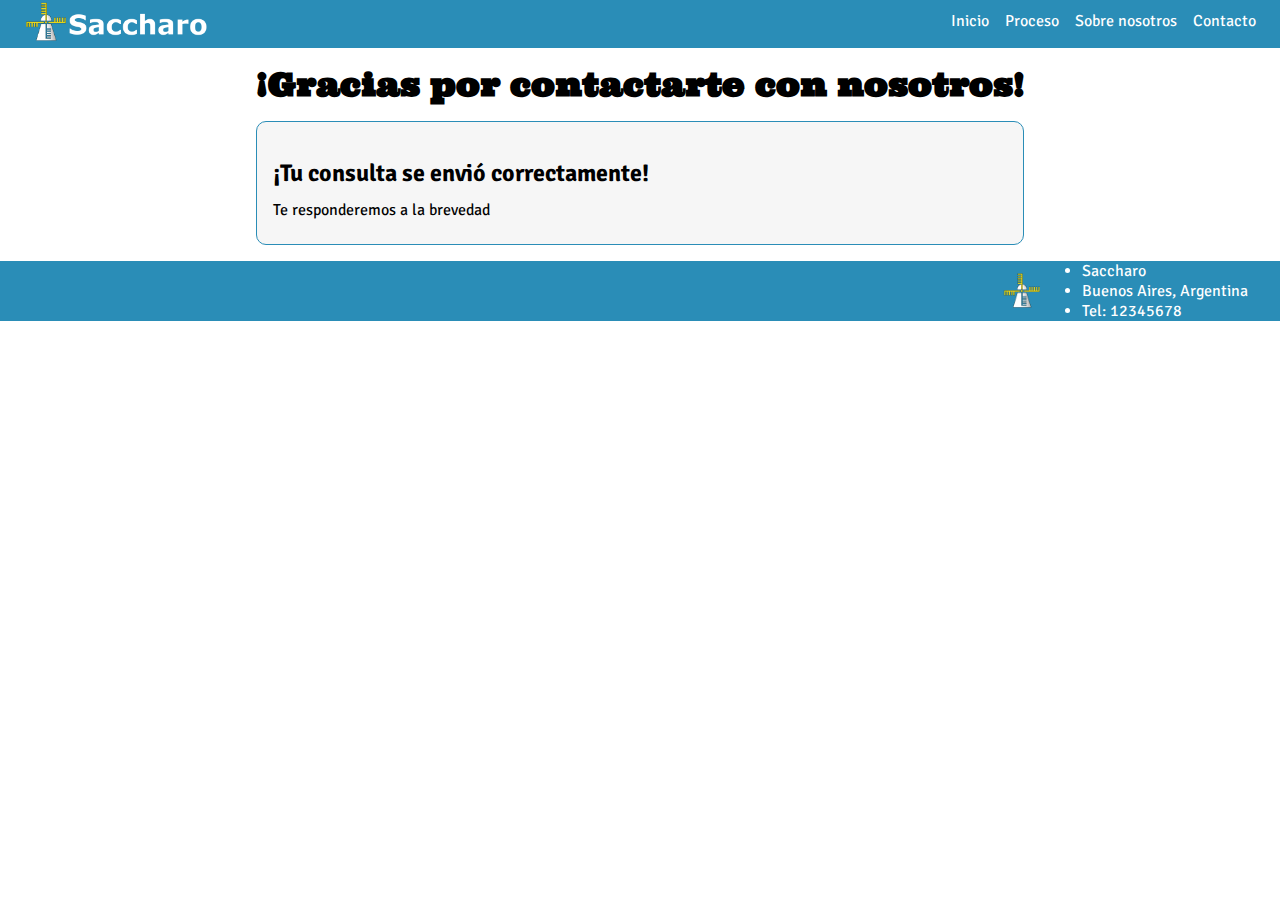
==== consulta-enviada.html @ 0214e48f "Agregado del iframe y ampliación de la pagina principal" ====
<!DOCTYPE html>
<html lang="en">
  <head>
    <meta charset="UTF-8" />
    <meta http-equiv="X-UA-Compatible" content="IE=edge" />
    <meta name="viewport" content="width=device-width, initial-scale=1.0" />
    <link rel="stylesheet" href="./css/style.css" />
    <link rel="shortcut icon" href="./img/logo.png" type="image/x-icon" />
    <title>Saccharo | Contacto</title>
  </head>
  <body>
    <header class="contenedor-flex encabezado">
      <div>
        <a href="./index.html"
          ><img
            class="logo"
            src="./img/logo-nombre.png"
            alt="Logo de la empresa"
        /></a>
      </div>
      <nav class="nav-bar">
        <a class="nav-enlace" href="./index.html">Inicio</a>
        <a class="nav-enlace" href="./proceso.html">Proceso</a>
        <a class="nav-enlace" href="./sobre-nosotros.html">Sobre nosotros</a>
        <a class="nav-enlace" href="./contacto.html">Contacto</a>  
    </nav>
    </header>
    <div class="centrado">
      <h1 class="titulo">¡Gracias por contactarte con nosotros!</h1>
    </div>
    <main class="contenedor mg-20">
      <h2>¡Tu consulta se envió correctamente!</h2>
      <p>
        Te responderemos a la brevedad
      </p>
    </main>

    <footer class="contenedor-flex footer">
      <img class="logo" src="./img/logo.png" alt="Logo" />
      <ul>
        <li class="footer-item">Saccharo</li>
        <li class="footer-item">Buenos Aires, Argentina</li>
        <li class="footer-item">Tel: 12345678</li>
      </ul>
    </footer>
  </body>
</html>
---- css/style.css ----
@import url('https://fonts.googleapis.com/css2?family=Corinthia&family=Satisfy&family=Signika+Negative:wght@500;700&family=Ultra&display=swap');

:root {
    --color-primario: #fff;
    --color-secundario: #2a8db7;
    --color-terciario: #e02525;
    --color-sombreado: #f6f6f6;


    --ff-cursiva: 'Corinthia', cursive;
    --ff-cita: 'Satisfy', cursive;
    --ff-principal: 'Signika Negative', sans-serif;
    --ff-titulo: 'Ultra', serif;
}

* {
    margin: 0; 
    font-family: var(--ff-principal);
    box-sizing: border-box;
}

h2, h3 {
    margin: .5em 0;
}

/* ENCABEZADO */

.encabezado, .footer {
    background: var(--color-secundario);
}

.contenedor-flex {
    display: flex;
    align-items: center;
}

.encabezado {
    justify-content: space-between;
    align-items: center;
    padding: 0 1.5em;
    height: 3em;
    margin-bottom: 1rem;
}

.logo {
    margin: 4px 0;
    height: 2.5em;
}

.pag-nombre {
    text-decoration: none;
    font-size: 40px;
    color: var(--color-primario);
    font-weight: 900;
}

.nav-bar {
    height: 2em;
    display: flex;
    gap: 1em;
}

.nav-enlace {
    text-decoration: none;
    color: var(--color-primario);
    padding: 0.2em 0;
}

.nav-enlace:hover {
    color: var(--color-primario);
    border-bottom: 2px solid var(--color-primario);
}

/* CONTENIDO PRINCIPAL */

.main {
    margin: 2em 10%;
}

.contenedor {
    background: var(--color-sombreado);
    margin: 1em;
    padding: 1.5em 1em;
    border: 1px solid var(--color-secundario);
    border-radius: 10px;
}

.centrado {
    text-align: center;
}

/* Margenes */
.mg-10 {margin: 1em 10%}
.mg-20 {margin: 1em 20%}
.mg-30 {margin: 1em 30%}
.mg-40 {margin: 1em 40%}
.mg-50 {margin: 1em 50%}


.titulo {
    font-family: var(--ff-titulo);
}

.subtitulo {
    
}

.slogan {
    font-family: var(--ff-cita);
    font-size: 1.3em;
}

.img-principal {
    text-align: center;
}

.ubicacion {
    width: 100%;
    height: 360px;
    text-align: center;
}

.mapa {
    width: 40%;
    height: 100%;
}

/* FOOTER */

.footer {
    justify-content: flex-end;
    padding: 0 2em;
}

.footer-item {
    color: var(--color-primario);
}
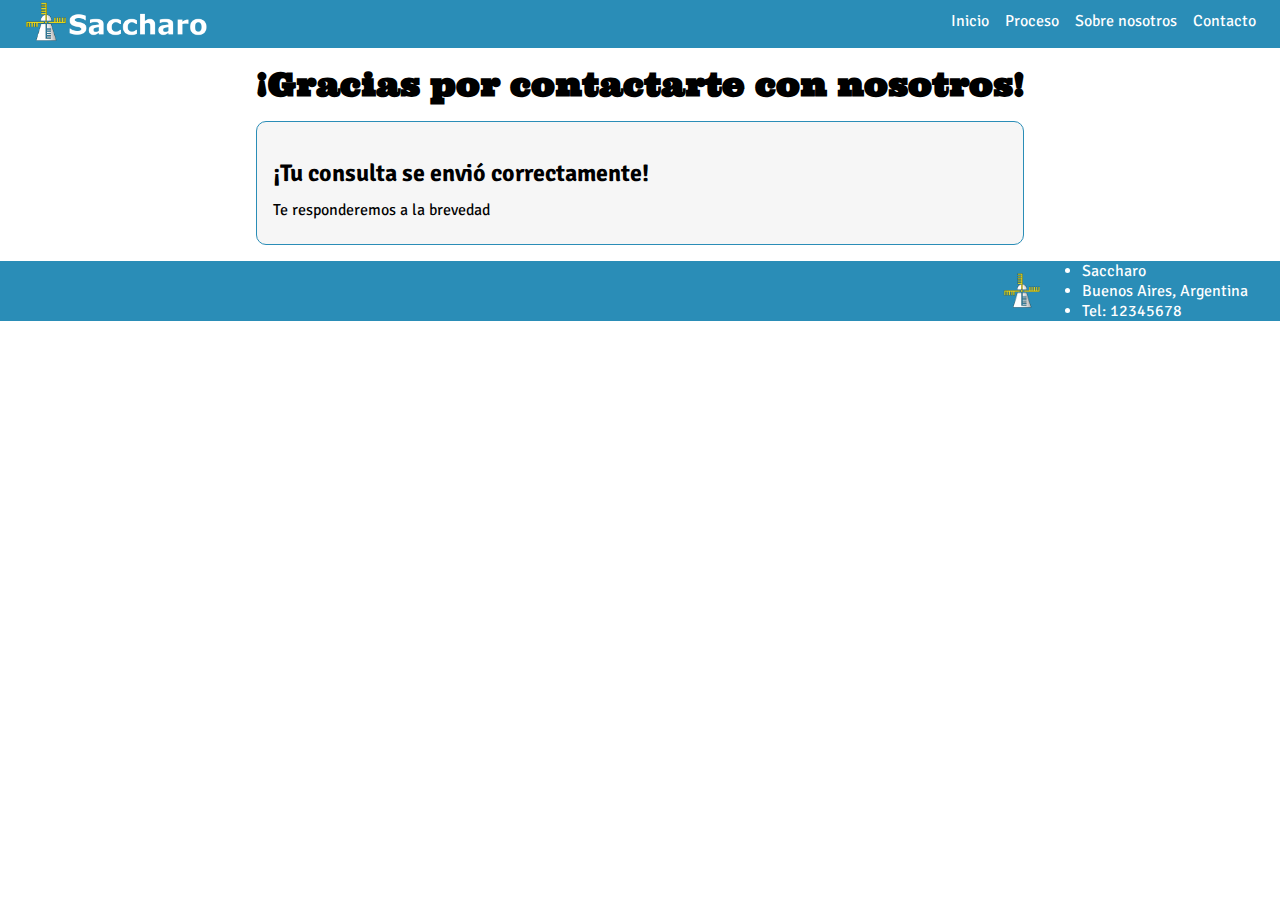
==== commit e357dd90: "Menu de navegación responsivo tipo hamburguesa" ====
--- a/consulta-enviada.html
+++ b/consulta-enviada.html
@@ -22,8 +22,13 @@
         <a class="nav-enlace" href="./index.html">Inicio</a>
         <a class="nav-enlace" href="./proceso.html">Proceso</a>
         <a class="nav-enlace" href="./sobre-nosotros.html">Sobre nosotros</a>
-        <a class="nav-enlace" href="./contacto.html">Contacto</a>  
-    </nav>
+        <a class="nav-enlace" href="./contacto.html">Contacto</a>
+      </nav>
+      <div class="hamburguer">
+        <span class="bar"></span>
+        <span class="bar"></span>
+        <span class="bar"></span>
+      </div>
     </header>
     <div class="centrado">
       <h1 class="titulo">¡Gracias por contactarte con nosotros!</h1>
@@ -43,5 +48,6 @@
         <li class="footer-item">Tel: 12345678</li>
       </ul>
     </footer>
+    <script src="./script/main.js"></script>
   </body>
 </html>
--- a/css/style.css
+++ b/css/style.css
@@ -71,6 +71,19 @@
     border-bottom: 2px solid var(--color-primario);
 }
 
+.hamburguer {
+    display: none;
+    cursor: pointer;
+}
+
+.bar {
+    display: block;
+    width: 25px;
+    height: 3px;
+    margin: 5px auto;
+    background: var(--color-primario);
+}
+
 /* CONTENIDO PRINCIPAL */
 
 .main {
@@ -101,10 +114,6 @@
     font-family: var(--ff-titulo);
 }
 
-.subtitulo {
-    
-}
-
 .slogan {
     font-family: var(--ff-cita);
     font-size: 1.3em;
@@ -112,6 +121,12 @@
 
 .img-principal {
     text-align: center;
+}
+
+.img-inicial {
+    width: 80%;
+    border-radius: 10px;
+    margin-bottom: 1em;
 }
 
 .ubicacion {
@@ -134,4 +149,90 @@
 
 .footer-item {
     color: var(--color-primario);
-}+}
+
+
+/*  Media Queries */
+
+
+@media (max-width: 1366px) {
+    aside {
+        margin: auto;
+        width: auto;
+    }
+
+    .indice {
+        position: static;
+        margin-top: 2em;
+    }
+
+    .contenedor-indice {
+        flex-direction: column;
+    }
+
+    .mapa {
+        min-width: 50%;
+    }
+}
+
+@media (max-width: 800px) {
+    .subtitulo {
+        grid-column: 1;
+    }
+
+    .contenedor-tarjetas {
+        grid-template-columns: 1fr;
+    }
+
+    .tarjeta {
+        height: 50vh;
+    }
+
+    .mapa {
+        width: 100%;
+    }
+}
+
+@media (max-width: 600px) {
+    .hamburguer {
+        display: block;
+    }
+
+    .nav-bar {
+        position: fixed;
+        left: -100%;
+        top: 3em;
+        gap: 0;
+        flex-direction: column;
+        background-color: var(--color-secundario);
+        width: 100%;
+        height: auto;
+        text-align: center;
+        transition: 0.3s;
+    }
+
+    .nav-enlace {
+        margin: 1em 0;
+    }
+
+    .nav-bar.active {
+        left: 0%;
+    }
+
+    .encabezado {
+        flex-direction: row-reverse;
+    }
+
+    .mg-10 {
+        margin: 1em 0;
+    }
+
+    .mg-20 {
+        margin: 1em 5%
+    }
+
+    .img-inicial {
+        border-radius: 0;
+        width: 100%;
+    }
+}
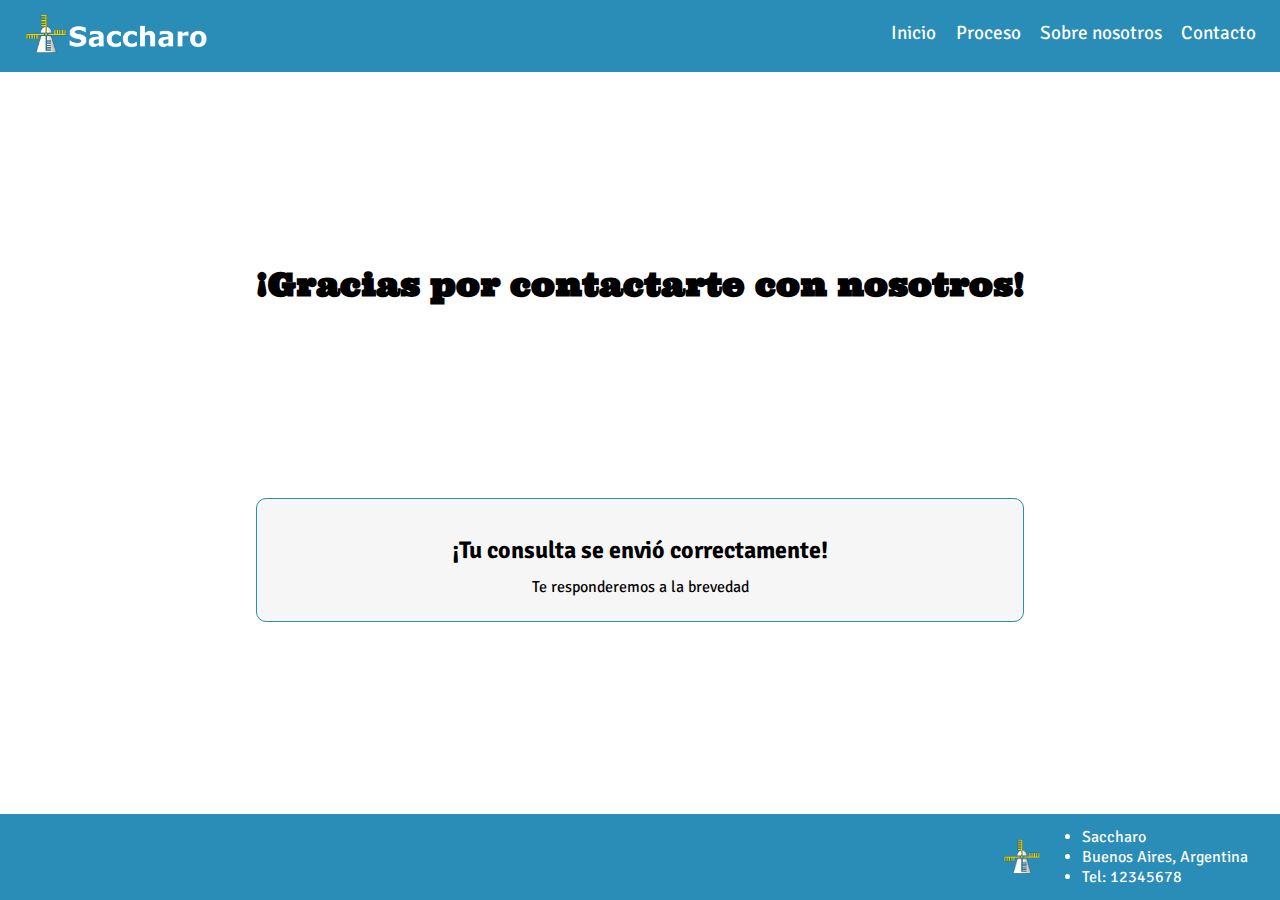
==== commit 0afa674b: "footer responsivo" ====
--- a/consulta-enviada.html
+++ b/consulta-enviada.html
@@ -33,7 +33,7 @@
     <div class="centrado">
       <h1 class="titulo">¡Gracias por contactarte con nosotros!</h1>
     </div>
-    <main class="contenedor mg-20">
+    <main class="contenedor centrado mg-20">
       <h2>¡Tu consulta se envió correctamente!</h2>
       <p>
         Te responderemos a la brevedad
--- a/css/style.css
+++ b/css/style.css
@@ -1,238 +1,419 @@
-@import url('https://fonts.googleapis.com/css2?family=Corinthia&family=Satisfy&family=Signika+Negative:wght@500;700&family=Ultra&display=swap');
+@import url("https://fonts.googleapis.com/css2?family=Corinthia&family=Satisfy&family=Signika+Negative:wght@500;700&family=Ultra&display=swap");
+
+/* ESTILOS GENERALES */
 
 :root {
-    --color-primario: #fff;
-    --color-secundario: #2a8db7;
-    --color-terciario: #e02525;
-    --color-sombreado: #f6f6f6;
-
-
-    --ff-cursiva: 'Corinthia', cursive;
-    --ff-cita: 'Satisfy', cursive;
-    --ff-principal: 'Signika Negative', sans-serif;
-    --ff-titulo: 'Ultra', serif;
+  --color-primario: #fff;
+  --color-secundario: #2a8db7;
+  --color-terciario: #e02525;
+  --color-sombreado: #f6f6f6;
+
+  --ff-cursiva: "Corinthia", cursive;
+  --ff-cita: "Satisfy", cursive;
+  --ff-principal: "Signika Negative", sans-serif;
+  --ff-titulo: "Ultra", serif;
 }
 
 * {
-    margin: 0; 
-    font-family: var(--ff-principal);
-    box-sizing: border-box;
-}
-
-h2, h3 {
-    margin: .5em 0;
+  margin: 0;
+  font-family: var(--ff-principal);
+  box-sizing: border-box;
+}
+
+body {
+  display: flex;
+  flex-direction: column;
+  justify-content: space-between;
+  min-height: 100vh;
+}
+
+h2,
+h3 {
+  margin: 0.5em 0;
 }
 
 /* ENCABEZADO */
 
-.encabezado, .footer {
-    background: var(--color-secundario);
+.encabezado,
+.footer {
+  background: var(--color-secundario);
 }
 
 .contenedor-flex {
-    display: flex;
-    align-items: center;
+  display: flex;
+  align-items: center;
 }
 
 .encabezado {
-    justify-content: space-between;
-    align-items: center;
-    padding: 0 1.5em;
-    height: 3em;
-    margin-bottom: 1rem;
+  justify-content: space-between;
+  align-items: center;
+  padding: 0 1.5em;
+  height: 4.5em;
+  margin-bottom: 1rem;
 }
 
 .logo {
-    margin: 4px 0;
-    height: 2.5em;
+  margin: 4px 0;
+  height: 2.5em;
 }
 
 .pag-nombre {
-    text-decoration: none;
-    font-size: 40px;
-    color: var(--color-primario);
-    font-weight: 900;
+  text-decoration: none;
+  font-size: 40px;
+  color: var(--color-primario);
+  font-weight: 900;
 }
 
 .nav-bar {
-    height: 2em;
-    display: flex;
-    gap: 1em;
+  height: 2em;
+  display: flex;
+  font-size: 1.2em;
+  gap: 1em;
 }
 
 .nav-enlace {
-    text-decoration: none;
-    color: var(--color-primario);
-    padding: 0.2em 0;
-}
-
-.nav-enlace:hover {
-    color: var(--color-primario);
-    border-bottom: 2px solid var(--color-primario);
+  text-decoration: none;
+  color: var(--color-primario);
+  padding: 0.2em 0;
+  transition: transform 0.5s ease;
+}
+
+/* Esto es necesario porque Bootstrap cambia el color de los enlaces */
+.nav-enlace:hover{
+  color: white;
+}
+
+.nav-enlace::after {
+  content: '';
+  display: block;
+  margin-top: 3px;
+  width: 0;
+  height: 2px;
+  border-radius: 5px;
+  background: var(--color-primario);
+  transition: width 0.3s ease;
+}
+
+.nav-enlace:hover::after {
+  width: 100%;
 }
 
 .hamburguer {
-    display: none;
-    cursor: pointer;
+  display: none;
+  cursor: pointer;
 }
 
 .bar {
-    display: block;
-    width: 25px;
-    height: 3px;
-    margin: 5px auto;
-    background: var(--color-primario);
+  display: block;
+  width: 25px;
+  height: 3px;
+  margin: 5px auto;
+  background: var(--color-primario);
 }
 
 /* CONTENIDO PRINCIPAL */
 
 .main {
-    margin: 2em 10%;
+  margin: 2em 10%;
 }
 
 .contenedor {
-    background: var(--color-sombreado);
-    margin: 1em;
-    padding: 1.5em 1em;
-    border: 1px solid var(--color-secundario);
-    border-radius: 10px;
+  background: var(--color-sombreado);
+  margin: 1em;
+  padding: 1.5em 1em;
+  border: 1px solid var(--color-secundario);
+  border-radius: 10px;
 }
 
 .centrado {
-    text-align: center;
+  text-align: center;
 }
 
 /* Margenes */
-.mg-10 {margin: 1em 10%}
-.mg-20 {margin: 1em 20%}
-.mg-30 {margin: 1em 30%}
-.mg-40 {margin: 1em 40%}
-.mg-50 {margin: 1em 50%}
-
+.mg-10 {
+  margin: 1em 10%;
+}
+.mg-20 {
+  margin: 1em 20%;
+}
 
 .titulo {
-    font-family: var(--ff-titulo);
-}
+  font-family: var(--ff-titulo);
+}
+
+/* FOOTER */
+
+.footer {
+  justify-content: flex-end;
+  padding: 0.8em 2em;
+}
+
+.footer-item {
+  color: var(--color-primario);
+}
+
+/* ESTILOS PARA SITIO INICIO */
 
 .slogan {
     font-family: var(--ff-cita);
     font-size: 1.3em;
-}
-
-.img-principal {
+  }
+  
+  .img-principal {
     text-align: center;
-}
-
-.img-inicial {
+  }
+  
+  .img-inicial {
     width: 80%;
     border-radius: 10px;
     margin-bottom: 1em;
-}
+  }
+
+.contenedor-tarjetas {
+  display: grid;
+  grid-template-columns: 1fr 1fr;
+  margin: auto;
+  width: 85%;
+  gap: 2em;
+}
+
+.subtitulo {
+  grid-column: 1 / span 2;
+  padding: 0 1em;
+}
+
+.tarjeta {
+  display: flex;
+  align-items: center;
+  width: 100%;
+  height: 30vw;
+  border: 6px outset var(--color-secundario);
+  border-radius: 5px;
+  overflow: hidden;
+}
+
+.tarjeta-fondo {
+  display: flex;
+  justify-content: center;
+  align-items: center;
+  text-align: center;
+  height: 8em;
+  width: 100%;
+  background-color: #ffffffc6;
+  font-size: 1.3vw;
+}
+
+.tarjeta-titulo {
+  color: var(--color-secundario);
+  z-index: 10;
+}
+
+#campo {
+  background: url(../img/campo-azucarero.jpg);
+}
+
+#nacional {
+  background: url(../img/azucar-sin-refinar.jpg);
+}
+
+#pallets {
+  background: url(../img/azucar-pallets.jpg);
+}
+
+#calidad {
+  background: url(../img/azucar-2.jpg);
+}
+
+#campo,
+#nacional,
+#pellets,
+#calidad {
+  background-size: cover;
+  background-repeat: no-repeat;
+}
+
+/* ESTILOS PARA SITIO DE PROCESO */
+
+.contenedor-indice {
+  display: flex;
+  align-items: center;
+  gap: 1em;
+}
+
+aside {
+  width: 30vw;
+}
+
+.indice {
+  position: fixed;
+  top: 150px;
+  margin-left: 1em;
+  padding: 1em;
+  border: 1px solid rgb(174, 174, 174);
+}
+
+.indice-subtitulo {
+  color: var(--color-secundario);
+}
+
+.indice-lista > li {
+  list-style-type: circle;
+}
+
+.indice-link {
+  text-decoration: none;
+  color: #000;
+}
+
+.indice-lista > li:hover,
+.indice-link:hover {
+  color: var(--color-terciario);
+}
+
+.procesos {
+  border: 1px solid var(--color-sombreado);
+  border-radius: 10px;
+  margin: 2em 5vw 2em auto;
+  width: 100vw;
+  padding: 1em;
+}
+
+.procesos-img {
+    display: block;
+    margin: 1em auto;
+    width: 35%;
+    border: 5px inset var(--color-secundario);
+}
+
+#etapas {
+    transition: transform 0.4s ease;
+}
+
+#etapas:hover {
+    transform: scale(2);
+}
+
+/* ESTILOS PARA SITIO SOBRE NOSOTROS */
 
 .ubicacion {
     width: 100%;
     height: 360px;
     text-align: center;
-}
-
-.mapa {
+  }
+  
+  .mapa {
     width: 40%;
     height: 100%;
-}
-
-/* FOOTER */
-
-.footer {
-    justify-content: flex-end;
-    padding: 0 2em;
-}
-
-.footer-item {
-    color: var(--color-primario);
-}
-
+  }
 
 /*  Media Queries */
 
-
 @media (max-width: 1366px) {
-    aside {
-        margin: auto;
-        width: auto;
-    }
-
-    .indice {
-        position: static;
-        margin-top: 2em;
-    }
-
-    .contenedor-indice {
-        flex-direction: column;
-    }
-
-    .mapa {
-        min-width: 50%;
-    }
+
+  .tarjeta-fondo {
+    font-size: 1em;
+  }
+
+  aside {
+    margin: auto;
+    width: auto;
+  }
+
+  .indice {
+    position: static;
+    margin-top: 2em;
+  }
+
+  .contenedor-indice {
+    flex-direction: column;
+  }
+
+  .mapa {
+    min-width: 50%;
+  }
 }
 
 @media (max-width: 800px) {
-    .subtitulo {
-        grid-column: 1;
-    }
-
-    .contenedor-tarjetas {
-        grid-template-columns: 1fr;
-    }
-
-    .tarjeta {
-        height: 50vh;
-    }
-
-    .mapa {
-        width: 100%;
-    }
+  .nav-bar {
+    height: 2em;
+    display: flex;
+    font-size: 1.1em;
+    gap: 1em;
+  }
+
+  .mg-10 {
+    margin: 1em 0;
+  }
+
+  .img-inicial {
+    border-radius: 0;
+    width: 100%;
+  }
+
+  .subtitulo {
+    grid-column: 1;
+  }
+
+  .contenedor-tarjetas {
+    grid-template-columns: 1fr;
+  }
+
+  .tarjeta {
+    height: 70vw;
+  }
+
+  .tarjeta-fondo {
+    font-size: 1em;
+  }
+
+  .procesos-img {
+      width: 80%;
+  }
+
+  #etapas:hover {
+      transform: none;
+  }
+
+  .mapa {
+    width: 100%;
+  }
 }
 
 @media (max-width: 600px) {
-    .hamburguer {
-        display: block;
-    }
-
-    .nav-bar {
-        position: fixed;
-        left: -100%;
-        top: 3em;
-        gap: 0;
-        flex-direction: column;
-        background-color: var(--color-secundario);
-        width: 100%;
-        height: auto;
-        text-align: center;
-        transition: 0.3s;
-    }
-
-    .nav-enlace {
-        margin: 1em 0;
-    }
-
-    .nav-bar.active {
-        left: 0%;
-    }
-
-    .encabezado {
-        flex-direction: row-reverse;
-    }
-
-    .mg-10 {
-        margin: 1em 0;
-    }
-
-    .mg-20 {
-        margin: 1em 5%
-    }
-
-    .img-inicial {
-        border-radius: 0;
-        width: 100%;
-    }
-}
+  .hamburguer {
+    display: block;
+  }
+
+  .nav-bar {
+    position: fixed;
+    left: -100%;
+    top: 3em;
+    gap: 0;
+    flex-direction: column;
+    background-color: var(--color-secundario);
+    width: 100%;
+    height: auto;
+    text-align: center;
+    transition: left 0.4s ease-out;
+  }
+
+  .nav-enlace {
+    margin: 1em 0;
+  }
+
+  .nav-bar.active {
+    left: 0%;
+  }
+
+  .encabezado {
+    flex-direction: row-reverse;
+  }
+
+  .mg-20 {
+    margin: 1em 5%;
+  }
+
+  .procesos-img {
+      width: 90%;
+  }
+}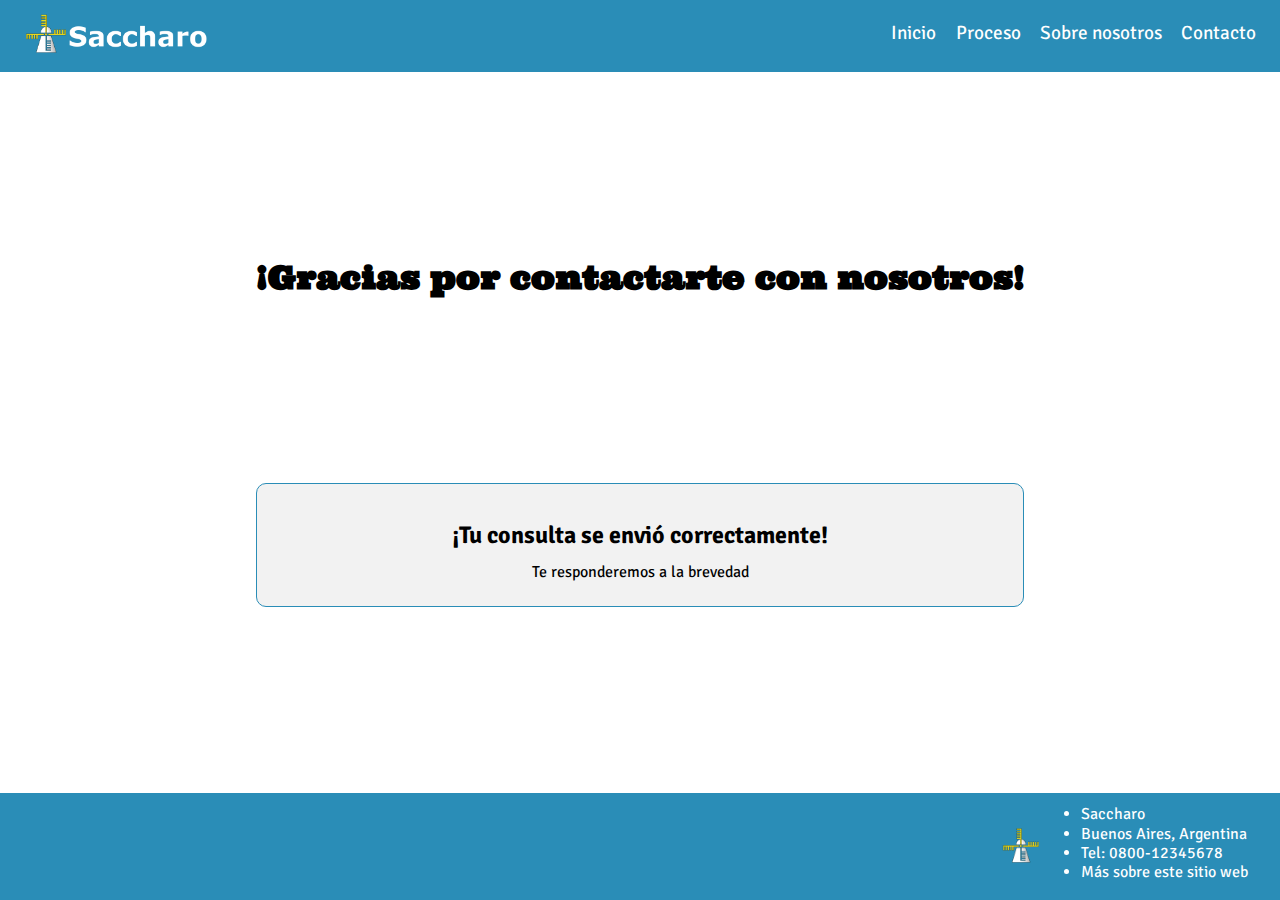
==== commit 6a4539b0: "Se agrega perfil personal, iconos de FontAwesome, y se eliminan las imagenes no utilizadas" ====
--- a/consulta-enviada.html
+++ b/consulta-enviada.html
@@ -45,7 +45,8 @@
       <ul>
         <li class="footer-item">Saccharo</li>
         <li class="footer-item">Buenos Aires, Argentina</li>
-        <li class="footer-item">Tel: 12345678</li>
+        <li class="footer-item">Tel: 0800-12345678</li>
+        <li class="footer-item"><a href="./proyecto.html" class="nav-enlace">Más sobre este sitio web</a></li>
       </ul>
     </footer>
     <script src="./script/main.js"></script>
--- a/css/style.css
+++ b/css/style.css
@@ -1,14 +1,14 @@
-@import url("https://fonts.googleapis.com/css2?family=Corinthia&family=Satisfy&family=Signika+Negative:wght@500;700&family=Ultra&display=swap");
+@import url("https://fonts.googleapis.com/css2?family=Satisfy&family=Signika+Negative:wght@500;700&family=Ultra&display=swap");
 
 /* ESTILOS GENERALES */
 
 :root {
   --color-primario: #fff;
   --color-secundario: #2a8db7;
-  --color-terciario: #e02525;
-  --color-sombreado: #f6f6f6;
-
-  --ff-cursiva: "Corinthia", cursive;
+  --color-terciario: #e02424;
+  --color-terciario-oscuro: #c12828;
+  --color-sombreado: #f2f2f2;
+
   --ff-cita: "Satisfy", cursive;
   --ff-principal: "Signika Negative", sans-serif;
   --ff-titulo: "Ultra", serif;
@@ -20,6 +20,10 @@
   box-sizing: border-box;
 }
 
+html {
+  scroll-behavior: smooth;
+}
+
 body {
   display: flex;
   flex-direction: column;
@@ -31,6 +35,27 @@
 h3 {
   margin: 0.5em 0;
 }
+
+ul {
+  margin: 0;
+  line-height: 1.2;
+}
+
+.titulo {
+  font-family: var(--ff-titulo);
+}
+
+.subtitulo {
+  color: var(--color-secundario);
+}
+
+.sombreado {
+  border: 5px solid var(--color-terciario-oscuro);
+  box-shadow: 0 0 15px grey;
+}
+
+.texto-mediano{font-size: 2rem}
+.texto-grande{font-size: 3rem}
 
 /* ENCABEZADO */
 
@@ -79,12 +104,12 @@
 }
 
 /* Esto es necesario porque Bootstrap cambia el color de los enlaces */
-.nav-enlace:hover{
+.nav-enlace:hover {
   color: white;
 }
 
 .nav-enlace::after {
-  content: '';
+  content: "";
   display: block;
   margin-top: 3px;
   width: 0;
@@ -137,10 +162,6 @@
   margin: 1em 20%;
 }
 
-.titulo {
-  font-family: var(--ff-titulo);
-}
-
 /* FOOTER */
 
 .footer {
@@ -155,19 +176,19 @@
 /* ESTILOS PARA SITIO INICIO */
 
 .slogan {
-    font-family: var(--ff-cita);
-    font-size: 1.3em;
-  }
-  
-  .img-principal {
-    text-align: center;
-  }
-  
-  .img-inicial {
-    width: 80%;
-    border-radius: 10px;
-    margin-bottom: 1em;
-  }
+  font-family: var(--ff-cita);
+  font-size: 1.3em;
+}
+
+.img-principal {
+  text-align: center;
+}
+
+.img-inicial {
+  width: 80%;
+  border-radius: 10px;
+  margin-bottom: 1em;
+}
 
 .contenedor-tarjetas {
   display: grid;
@@ -177,7 +198,7 @@
   gap: 2em;
 }
 
-.subtitulo {
+.grid-titulo {
   grid-column: 1 / span 2;
   padding: 0 1em;
 }
@@ -209,7 +230,7 @@
 }
 
 #campo {
-  background: url(../img/campo-azucarero.jpg);
+  background: url(../img/cosechadora.jpg);
 }
 
 #nacional {
@@ -217,7 +238,7 @@
 }
 
 #pallets {
-  background: url(../img/azucar-pallets.jpg);
+  background: url(../img/pallets.png);
 }
 
 #calidad {
@@ -230,6 +251,11 @@
 #calidad {
   background-size: cover;
   background-repeat: no-repeat;
+  background-position: center;
+}
+
+.info {
+  margin: 1em 0;
 }
 
 /* ESTILOS PARA SITIO DE PROCESO */
@@ -252,10 +278,6 @@
   border: 1px solid rgb(174, 174, 174);
 }
 
-.indice-subtitulo {
-  color: var(--color-secundario);
-}
-
 .indice-lista > li {
   list-style-type: circle;
 }
@@ -265,9 +287,9 @@
   color: #000;
 }
 
-.indice-lista > li:hover,
 .indice-link:hover {
   color: var(--color-terciario);
+  font-weight: 900;
 }
 
 .procesos {
@@ -279,37 +301,69 @@
 }
 
 .procesos-img {
-    display: block;
-    margin: 1em auto;
-    width: 35%;
-    border: 5px inset var(--color-secundario);
+  display: block;
+  margin: 1em auto;
+  width: 35%;
+  border: 5px inset var(--color-secundario);
 }
 
 #etapas {
-    transition: transform 0.4s ease;
+  transition: transform 0.4s ease;
 }
 
 #etapas:hover {
-    transform: scale(2);
-}
-
+  transform: scale(2);
+}
+
+.boton {
+  padding: 0.5em 1em;
+  margin: 2em 0;
+  border: 3px solid var(--color-terciario);
+  background: var(--color-terciario);
+  text-decoration: none;
+  color: var(--color-primario);
+  border-radius: 4px;
+}
+
+.boton:hover {
+  background: var(--color-terciario-oscuro);
+  border-color: var(--color-terciario-oscuro);
+}
 /* ESTILOS PARA SITIO SOBRE NOSOTROS */
 
 .ubicacion {
-    width: 100%;
-    height: 360px;
-    text-align: center;
-  }
-  
-  .mapa {
-    width: 40%;
-    height: 100%;
-  }
+  width: 100%;
+  height: 360px;
+  text-align: center;
+}
+
+.mapa {
+  width: 40%;
+  height: 100%;
+}
+
+.sociales {
+  display: flex;
+  gap: 2em;
+  margin-top: 1em;
+  justify-content: center;
+  font-size: 2.5em;
+}
+
+.sociales-link, .sociales-link:visited {
+  color: var(--color-secundario);
+}
+
+.sociales-link:hover {
+  cursor: pointer;
+  opacity: 0.65;
+}
+
+
 
 /*  Media Queries */
 
 @media (max-width: 1366px) {
-
   .tarjeta-fondo {
     font-size: 1em;
   }
@@ -350,7 +404,7 @@
     width: 100%;
   }
 
-  .subtitulo {
+  .grid-titulo {
     grid-column: 1;
   }
 
@@ -367,11 +421,11 @@
   }
 
   .procesos-img {
-      width: 80%;
+    width: 80%;
   }
 
   #etapas:hover {
-      transform: none;
+    transform: none;
   }
 
   .mapa {
@@ -414,6 +468,6 @@
   }
 
   .procesos-img {
-      width: 90%;
-  }
-}+    width: 90%;
+  }
+}
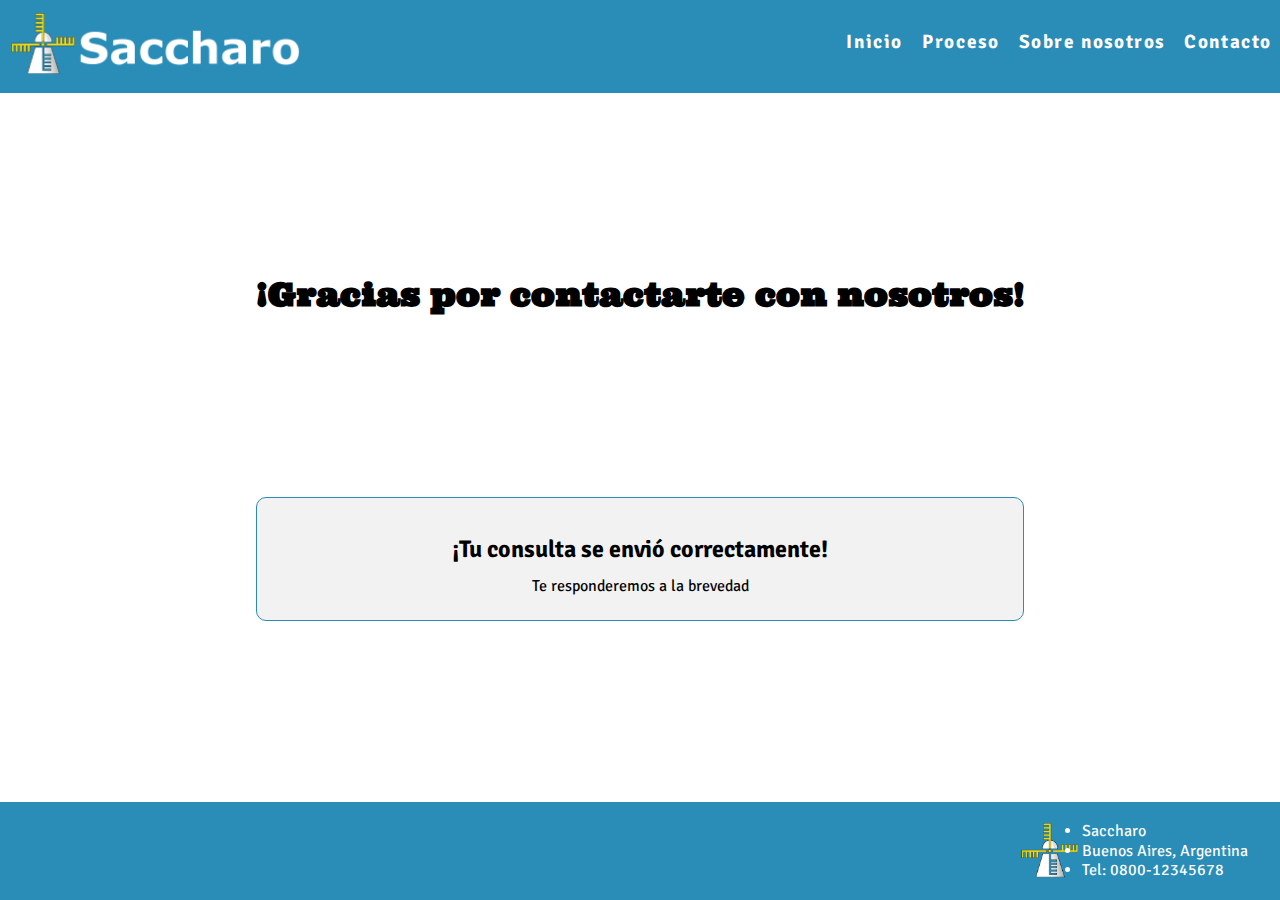
==== commit 454f20c2: "ediciones menores" ====
--- a/consulta-enviada.html
+++ b/consulta-enviada.html
@@ -46,7 +46,7 @@
         <li class="footer-item">Saccharo</li>
         <li class="footer-item">Buenos Aires, Argentina</li>
         <li class="footer-item">Tel: 0800-12345678</li>
-        <li class="footer-item"><a href="./proyecto.html" class="nav-enlace">Más sobre este sitio web</a></li>
+        <!-- <li class="footer-item"><a href="./proyecto.html" class="nav-enlace">Más sobre este sitio web</a></li> -->
       </ul>
     </footer>
     <script src="./script/main.js"></script>
--- a/css/style.css
+++ b/css/style.css
@@ -16,6 +16,7 @@
 
 * {
   margin: 0;
+  padding: 0;
   font-family: var(--ff-principal);
   box-sizing: border-box;
 }
@@ -72,14 +73,13 @@
 .encabezado {
   justify-content: space-between;
   align-items: center;
-  padding: 0 1.5em;
-  height: 4.5em;
+  padding: 0.5rem 10%;
   margin-bottom: 1rem;
 }
 
 .logo {
   margin: 4px 0;
-  height: 2.5em;
+  height: 4rem;
 }
 
 .pag-nombre {
@@ -92,14 +92,16 @@
 .nav-bar {
   height: 2em;
   display: flex;
-  font-size: 1.2em;
+  font-size: 1.2rem;
+  letter-spacing: 0.1rem;
+  font-weight: 700;
   gap: 1em;
 }
 
 .nav-enlace {
   text-decoration: none;
   color: var(--color-primario);
-  padding: 0.2em 0;
+  padding: 0.2rem 0;
   transition: transform 0.5s ease;
 }
 
@@ -156,10 +158,10 @@
 
 /* Margenes */
 .mg-10 {
-  margin: 1em 10%;
+  margin: 1rem 10%;
 }
 .mg-20 {
-  margin: 1em 20%;
+  margin: 1rem 20%;
 }
 
 /* FOOTER */
@@ -290,6 +292,45 @@
 .indice-link:hover {
   color: var(--color-terciario);
   font-weight: 900;
+}
+
+.menu-desplegable {
+  display: none;
+  position: fixed;
+  left: -10px;
+  top: 50%;
+  width: 40px;
+  height: 40px;
+  background: var(--color-secundario);
+  border-radius: 50%;
+  opacity: 0.6;
+}
+
+.menu-contenedor {
+  display: flex;
+  width: 100%;
+  height: 100%;
+  padding: 2px 5px;
+  flex-direction: column;
+  justify-content: space-evenly;
+  align-items: flex-end;
+}
+
+.menu-bar {
+  display: block;
+  width: 25px;
+  height: 6px;
+  border-radius: 3px;
+  background: var(--color-primario);
+}
+
+#barra-superior {
+  transform: rotate(45deg);
+}
+
+#barra-inferior {
+  
+  transform: rotate(-45deg);
 }
 
 .procesos {
@@ -364,6 +405,11 @@
 /*  Media Queries */
 
 @media (max-width: 1366px) {
+
+  .encabezado {
+    padding: 0.5rem;
+  }
+
   .tarjeta-fondo {
     font-size: 1em;
   }
@@ -385,9 +431,41 @@
   .mapa {
     min-width: 50%;
   }
+
+  .indice {
+    display: block;
+    position: fixed;
+    background: var(--color-primario);
+    left: -100%;
+    top: 25%;
+    opacity: 0;
+    transition: all 0.6s ease;
+  }
+
+  .indice.active {
+    left: 0;
+    opacity: 1;
+
+  }
+
+  .menu-desplegable {
+    display: block;
+  }
+
+  .menu-desplegable.active {
+    opacity: 1;
+  }
 }
 
 @media (max-width: 800px) {
+  .encabezado {
+    padding: 0 0.5em;
+  }
+
+  .logo {
+    height: 3em;
+  }
+  
   .nav-bar {
     height: 2em;
     display: flex;
@@ -418,6 +496,10 @@
 
   .tarjeta-fondo {
     font-size: 1em;
+  }
+
+  .texto-mediano {
+    font-size: 1.3em;
   }
 
   .procesos-img {
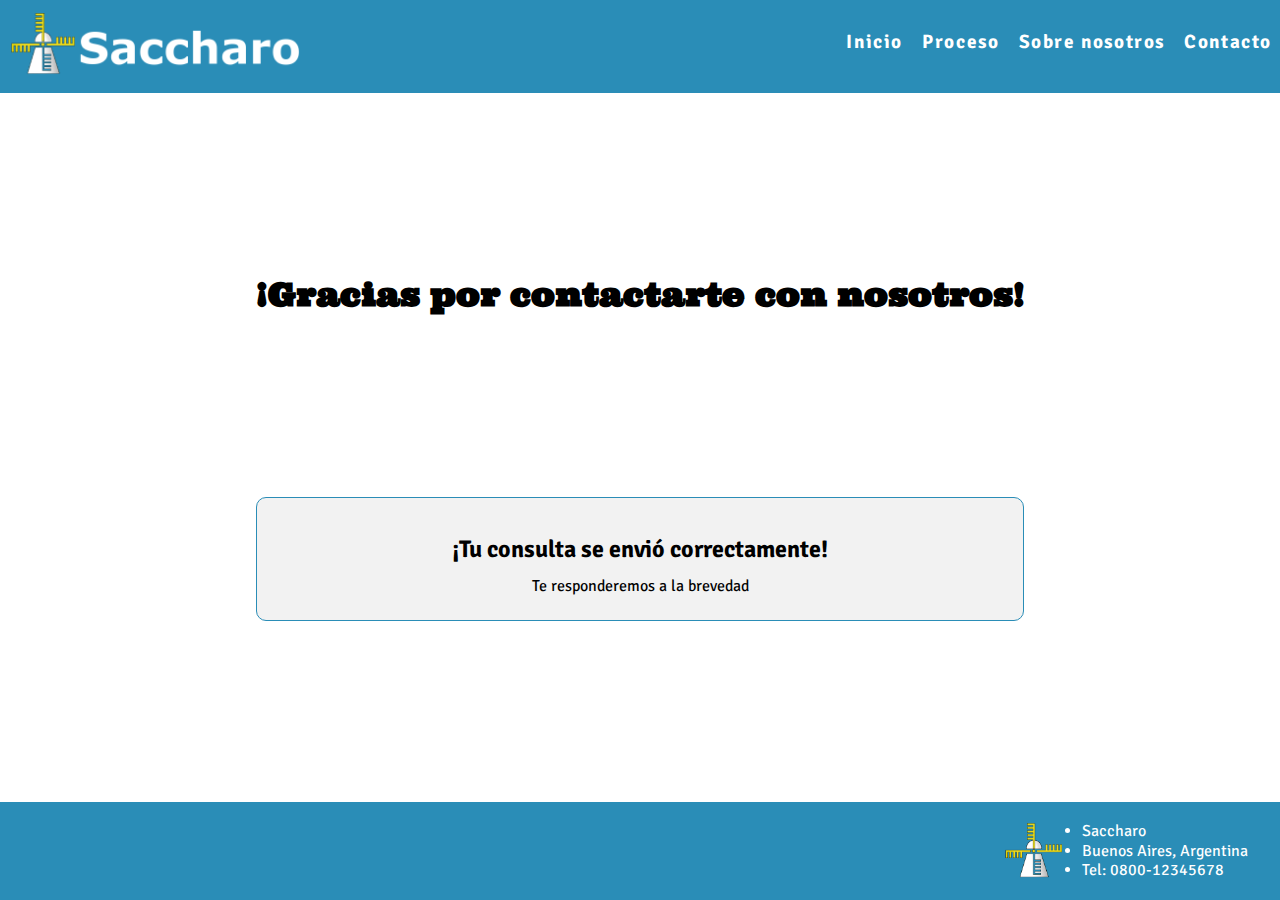
==== commit 4b4ecf5e: "correcciones menores" ====
--- a/consulta-enviada.html
+++ b/consulta-enviada.html
@@ -42,7 +42,7 @@
 
     <footer class="contenedor-flex footer">
       <img class="logo" src="./img/logo.png" alt="Logo" />
-      <ul>
+      <ul class="footer-list">
         <li class="footer-item">Saccharo</li>
         <li class="footer-item">Buenos Aires, Argentina</li>
         <li class="footer-item">Tel: 0800-12345678</li>
--- a/css/style.css
+++ b/css/style.css
@@ -103,6 +103,10 @@
   color: var(--color-primario);
   padding: 0.2rem 0;
   transition: transform 0.5s ease;
+}
+
+.footer-list {
+  margin-left: 1rem;
 }
 
 /* Esto es necesario porque Bootstrap cambia el color de los enlaces */
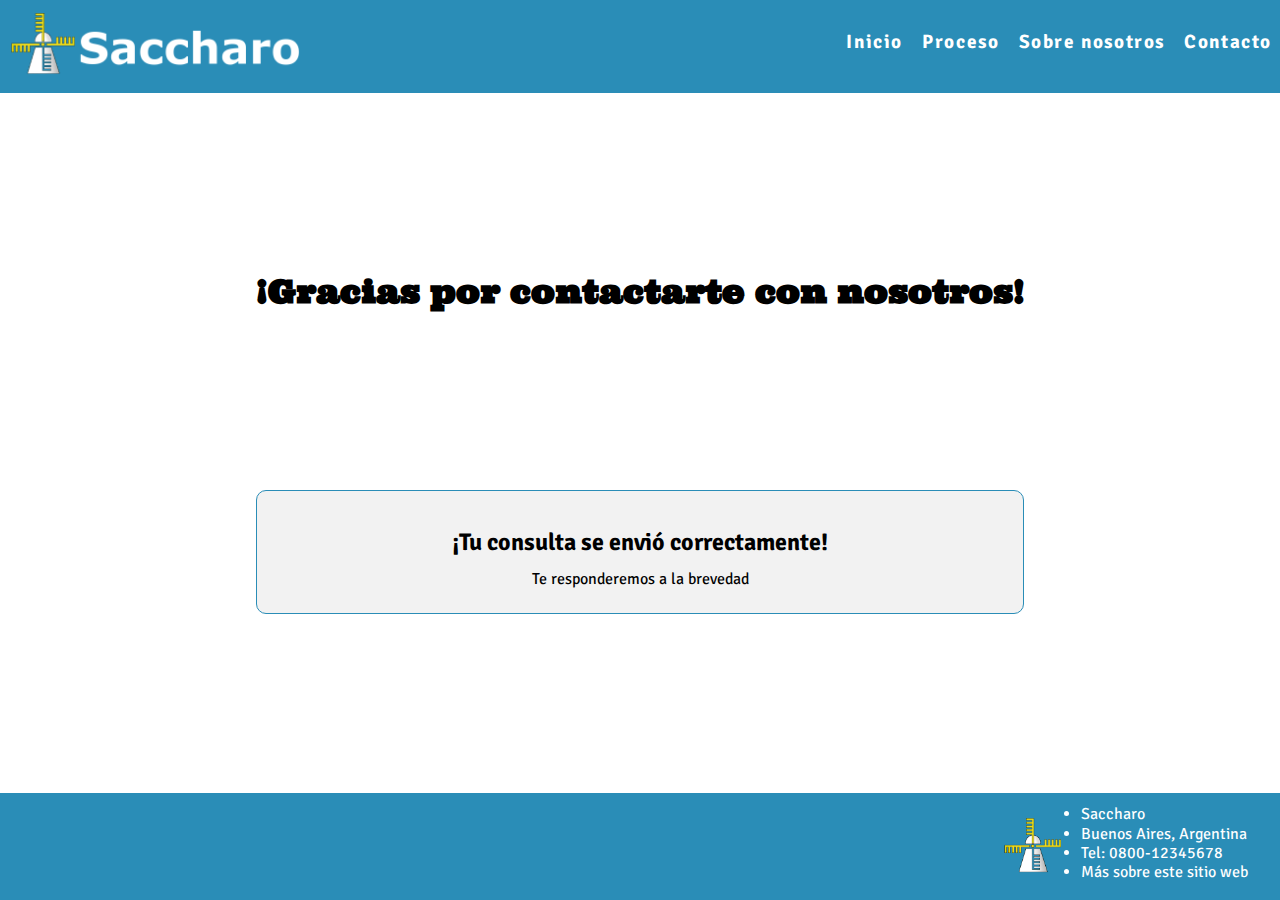
==== commit 98a03a81: "Se agregó validación por Javascript al formulario de contacto. Correcciones menores de diseño respon" ====
--- a/consulta-enviada.html
+++ b/consulta-enviada.html
@@ -46,7 +46,7 @@
         <li class="footer-item">Saccharo</li>
         <li class="footer-item">Buenos Aires, Argentina</li>
         <li class="footer-item">Tel: 0800-12345678</li>
-        <!-- <li class="footer-item"><a href="./proyecto.html" class="nav-enlace">Más sobre este sitio web</a></li> -->
+        <li class="footer-item"><a href="./proyecto.html" class="nav-enlace">Más sobre este sitio web</a></li>
       </ul>
     </footer>
     <script src="./script/main.js"></script>
--- a/css/style.css
+++ b/css/style.css
@@ -374,6 +374,13 @@
   background: var(--color-terciario-oscuro);
   border-color: var(--color-terciario-oscuro);
 }
+
+/*ESTILOS PARA SITIO DE CONTACTO */
+.error {
+  color: var(--color-terciario);
+  font-size: 0.8rem;
+}
+
 /* ESTILOS PARA SITIO SOBRE NOSOTROS */
 
 .ubicacion {
@@ -463,7 +470,7 @@
 
 @media (max-width: 800px) {
   .encabezado {
-    padding: 0 0.5em;
+    padding: 0 0.2rem;
   }
 
   .logo {
@@ -473,8 +480,8 @@
   .nav-bar {
     height: 2em;
     display: flex;
-    font-size: 1.1em;
-    gap: 1em;
+    font-size: 1em;
+    gap: 0.8em;
   }
 
   .mg-10 {
